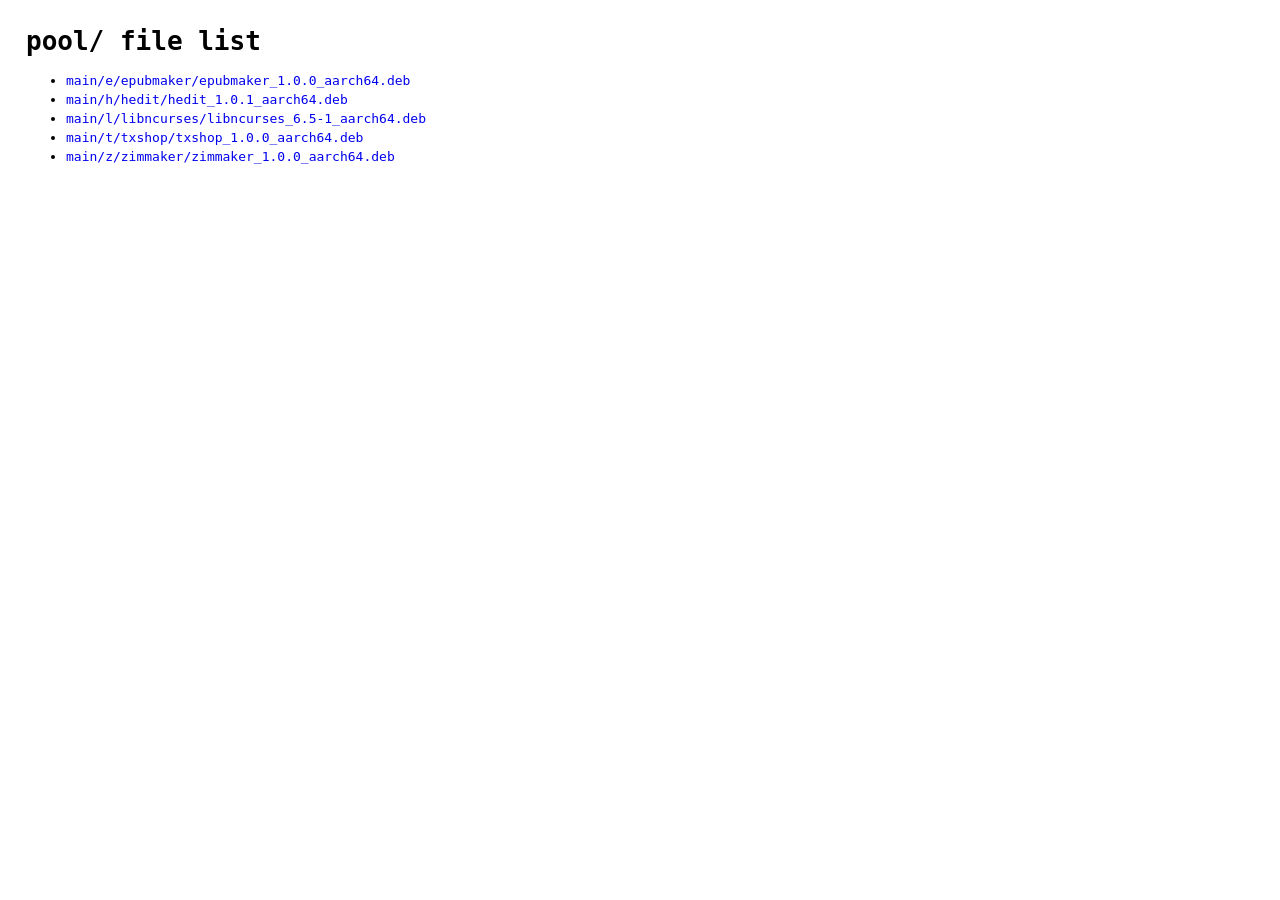
==== pool/index.html @ 5c12515c "auto generate weblist index.html" ====
<!DOCTYPE html>
<html>
<head>
<meta charset="utf-8">
<title>deb repo file list</title>
<style>
body { font-family: monospace; margin: 2em; }
a { text-decoration: none; }
a:hover { text-decoration: underline; }
li { margin: 0.3em 0; }
</style>
</head>
<body>
<h1>pool/ file list</h1>
<ul>
<li><a href="main/e/epubmaker/epubmaker_1.0.0_aarch64.deb">main/e/epubmaker/epubmaker_1.0.0_aarch64.deb</a></li>
<li><a href="main/h/hedit/hedit_1.0.1_aarch64.deb">main/h/hedit/hedit_1.0.1_aarch64.deb</a></li>
<li><a href="main/l/libncurses/libncurses_6.5-1_aarch64.deb">main/l/libncurses/libncurses_6.5-1_aarch64.deb</a></li>
<li><a href="main/t/txshop/txshop_1.0.0_aarch64.deb">main/t/txshop/txshop_1.0.0_aarch64.deb</a></li>
<li><a href="main/z/zimmaker/zimmaker_1.0.0_aarch64.deb">main/z/zimmaker/zimmaker_1.0.0_aarch64.deb</a></li>
</ul></body></html>
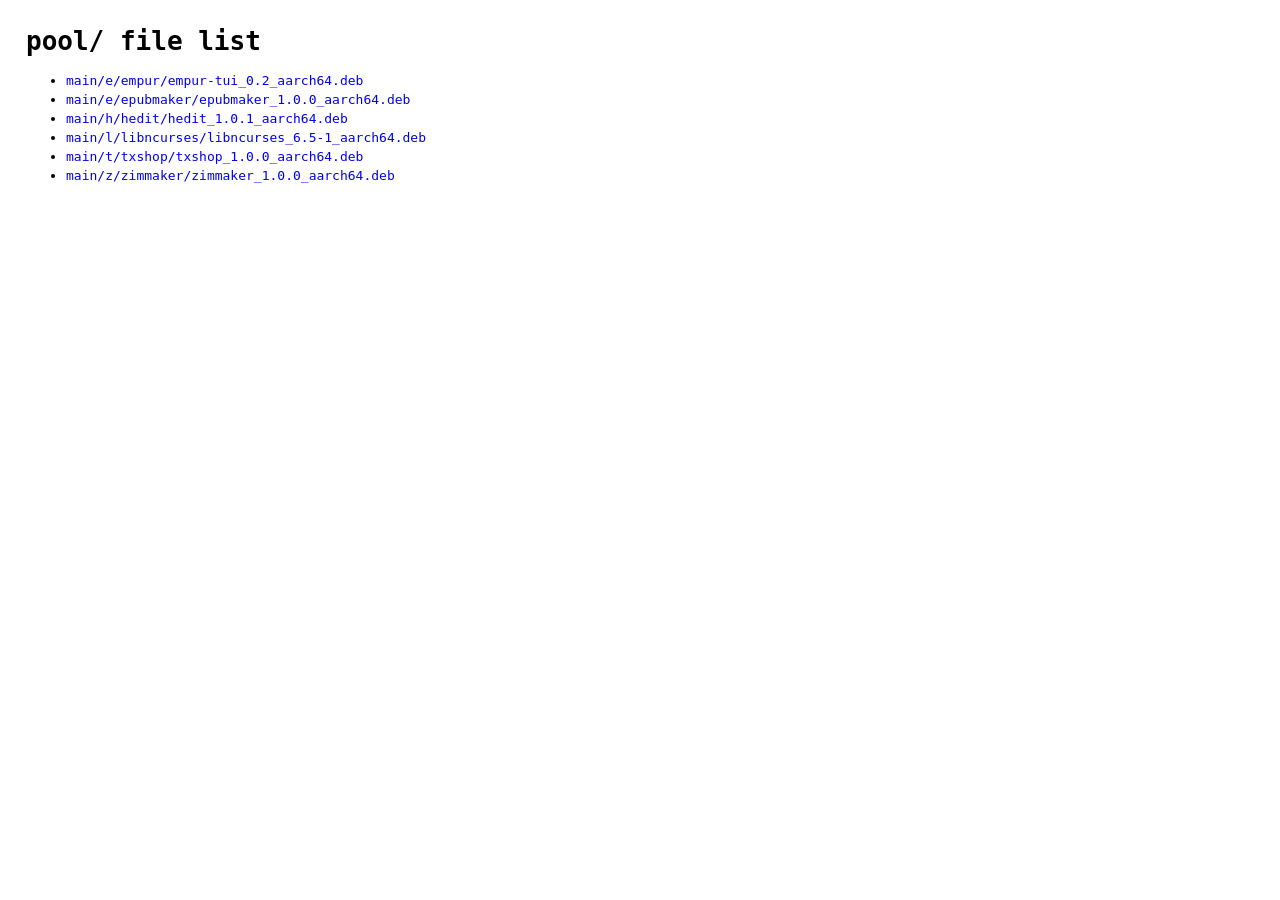
==== commit 62e089ca: "auto generate weblist index.html" ====
--- a/pool/index.html
+++ b/pool/index.html
@@ -13,6 +13,7 @@
 <body>
 <h1>pool/ file list</h1>
 <ul>
+<li><a href="main/e/empur/empur-tui_0.2_aarch64.deb">main/e/empur/empur-tui_0.2_aarch64.deb</a></li>
 <li><a href="main/e/epubmaker/epubmaker_1.0.0_aarch64.deb">main/e/epubmaker/epubmaker_1.0.0_aarch64.deb</a></li>
 <li><a href="main/h/hedit/hedit_1.0.1_aarch64.deb">main/h/hedit/hedit_1.0.1_aarch64.deb</a></li>
 <li><a href="main/l/libncurses/libncurses_6.5-1_aarch64.deb">main/l/libncurses/libncurses_6.5-1_aarch64.deb</a></li>
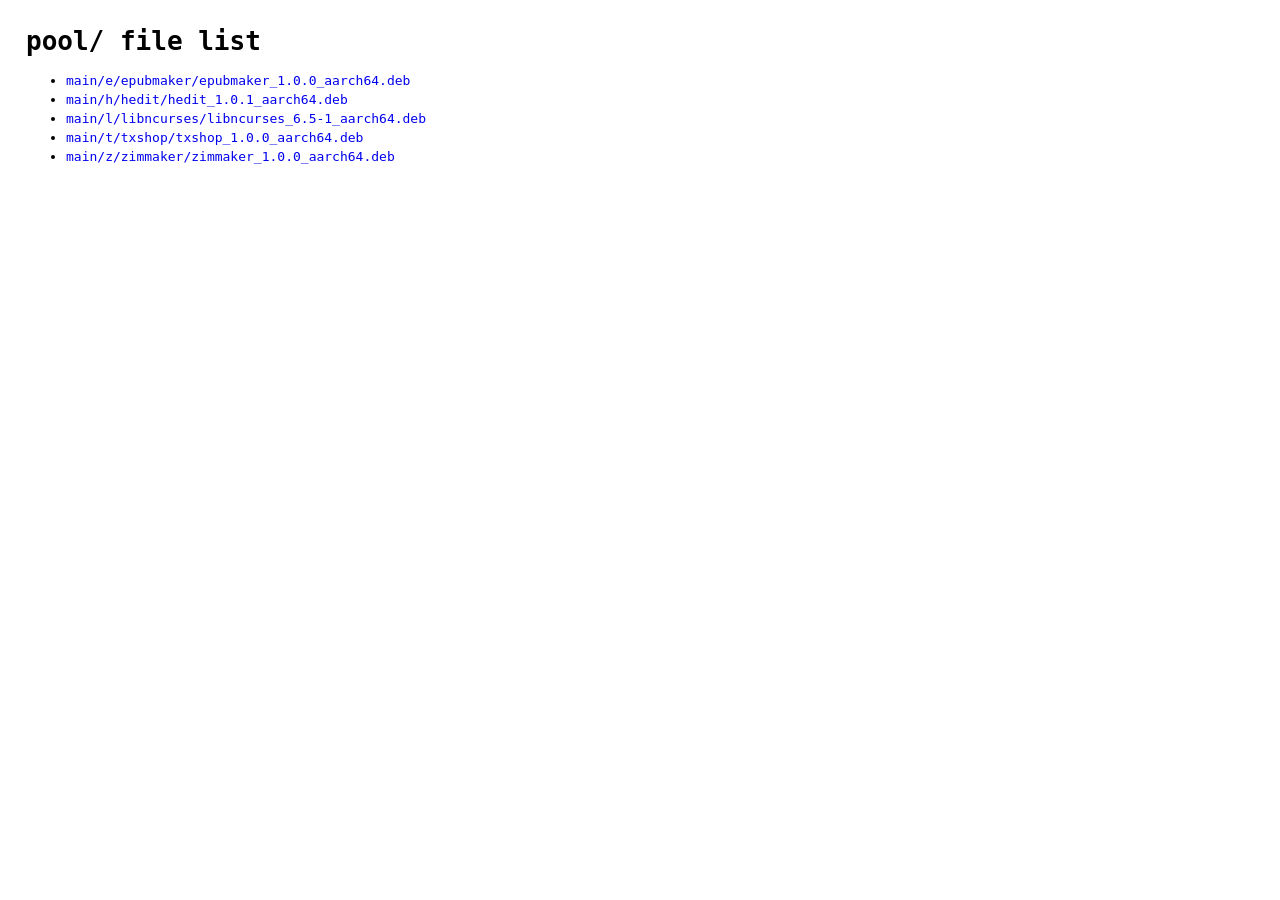
==== commit d3e58097: "auto generate weblist index.html" ====
--- a/pool/index.html
+++ b/pool/index.html
@@ -13,7 +13,6 @@
 <body>
 <h1>pool/ file list</h1>
 <ul>
-<li><a href="main/e/empur/empur-tui_0.2_aarch64.deb">main/e/empur/empur-tui_0.2_aarch64.deb</a></li>
 <li><a href="main/e/epubmaker/epubmaker_1.0.0_aarch64.deb">main/e/epubmaker/epubmaker_1.0.0_aarch64.deb</a></li>
 <li><a href="main/h/hedit/hedit_1.0.1_aarch64.deb">main/h/hedit/hedit_1.0.1_aarch64.deb</a></li>
 <li><a href="main/l/libncurses/libncurses_6.5-1_aarch64.deb">main/l/libncurses/libncurses_6.5-1_aarch64.deb</a></li>
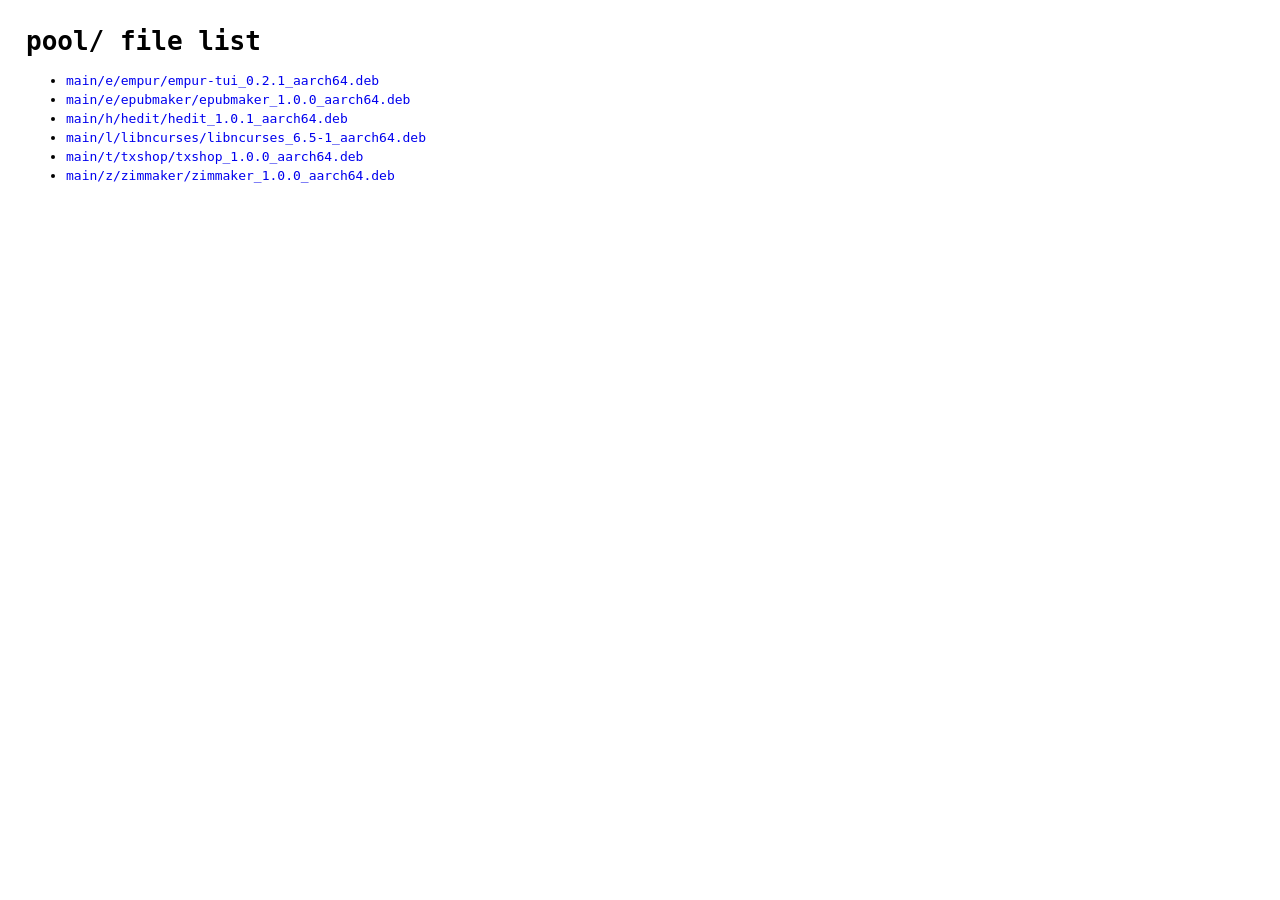
==== commit e9d4c2b4: "auto generate weblist index.html" ====
--- a/pool/index.html
+++ b/pool/index.html
@@ -13,6 +13,7 @@
 <body>
 <h1>pool/ file list</h1>
 <ul>
+<li><a href="main/e/empur/empur-tui_0.2.1_aarch64.deb">main/e/empur/empur-tui_0.2.1_aarch64.deb</a></li>
 <li><a href="main/e/epubmaker/epubmaker_1.0.0_aarch64.deb">main/e/epubmaker/epubmaker_1.0.0_aarch64.deb</a></li>
 <li><a href="main/h/hedit/hedit_1.0.1_aarch64.deb">main/h/hedit/hedit_1.0.1_aarch64.deb</a></li>
 <li><a href="main/l/libncurses/libncurses_6.5-1_aarch64.deb">main/l/libncurses/libncurses_6.5-1_aarch64.deb</a></li>
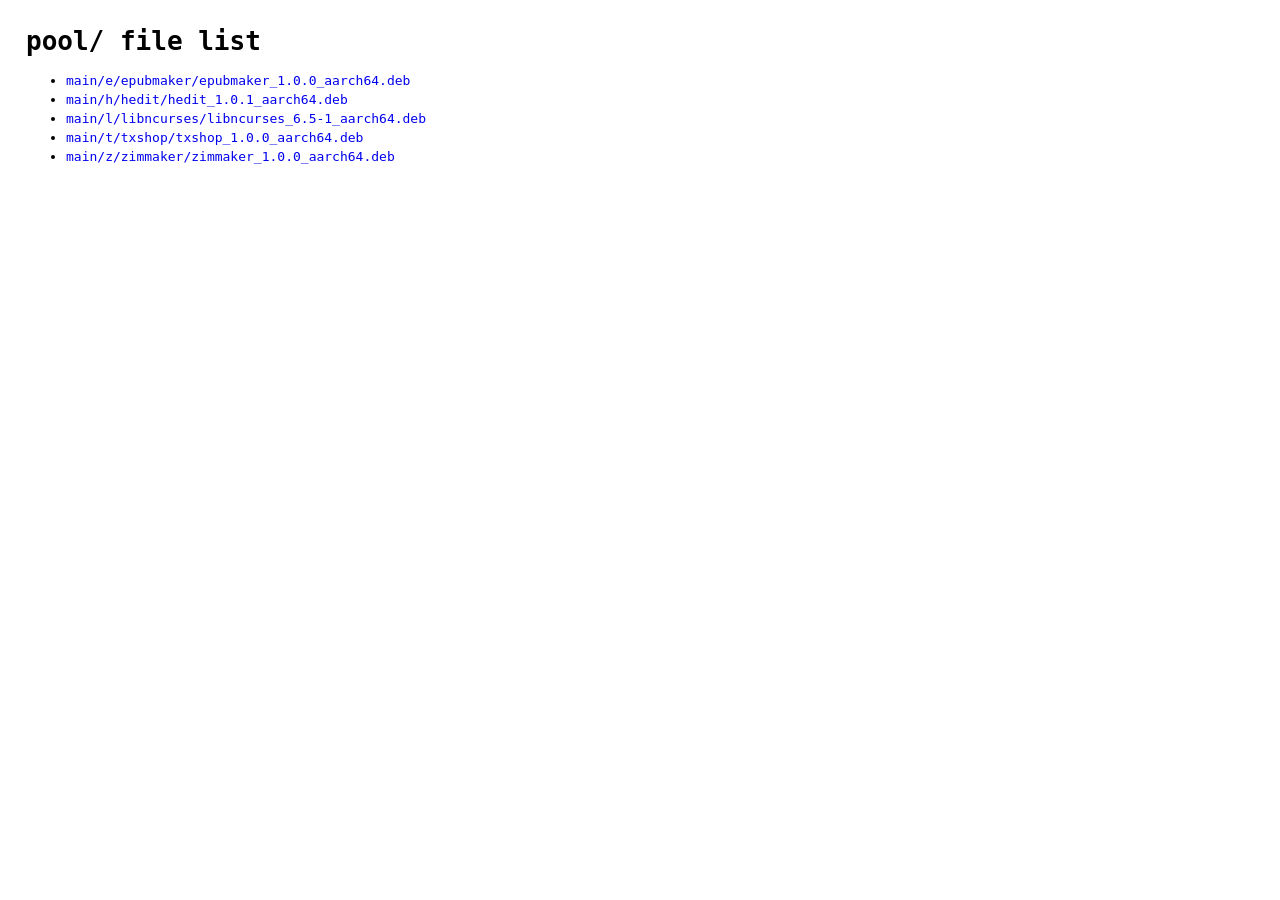
==== commit 113eec03: "auto generate weblist index.html" ====
--- a/pool/index.html
+++ b/pool/index.html
@@ -13,7 +13,6 @@
 <body>
 <h1>pool/ file list</h1>
 <ul>
-<li><a href="main/e/empur/empur-tui_0.2.1_aarch64.deb">main/e/empur/empur-tui_0.2.1_aarch64.deb</a></li>
 <li><a href="main/e/epubmaker/epubmaker_1.0.0_aarch64.deb">main/e/epubmaker/epubmaker_1.0.0_aarch64.deb</a></li>
 <li><a href="main/h/hedit/hedit_1.0.1_aarch64.deb">main/h/hedit/hedit_1.0.1_aarch64.deb</a></li>
 <li><a href="main/l/libncurses/libncurses_6.5-1_aarch64.deb">main/l/libncurses/libncurses_6.5-1_aarch64.deb</a></li>
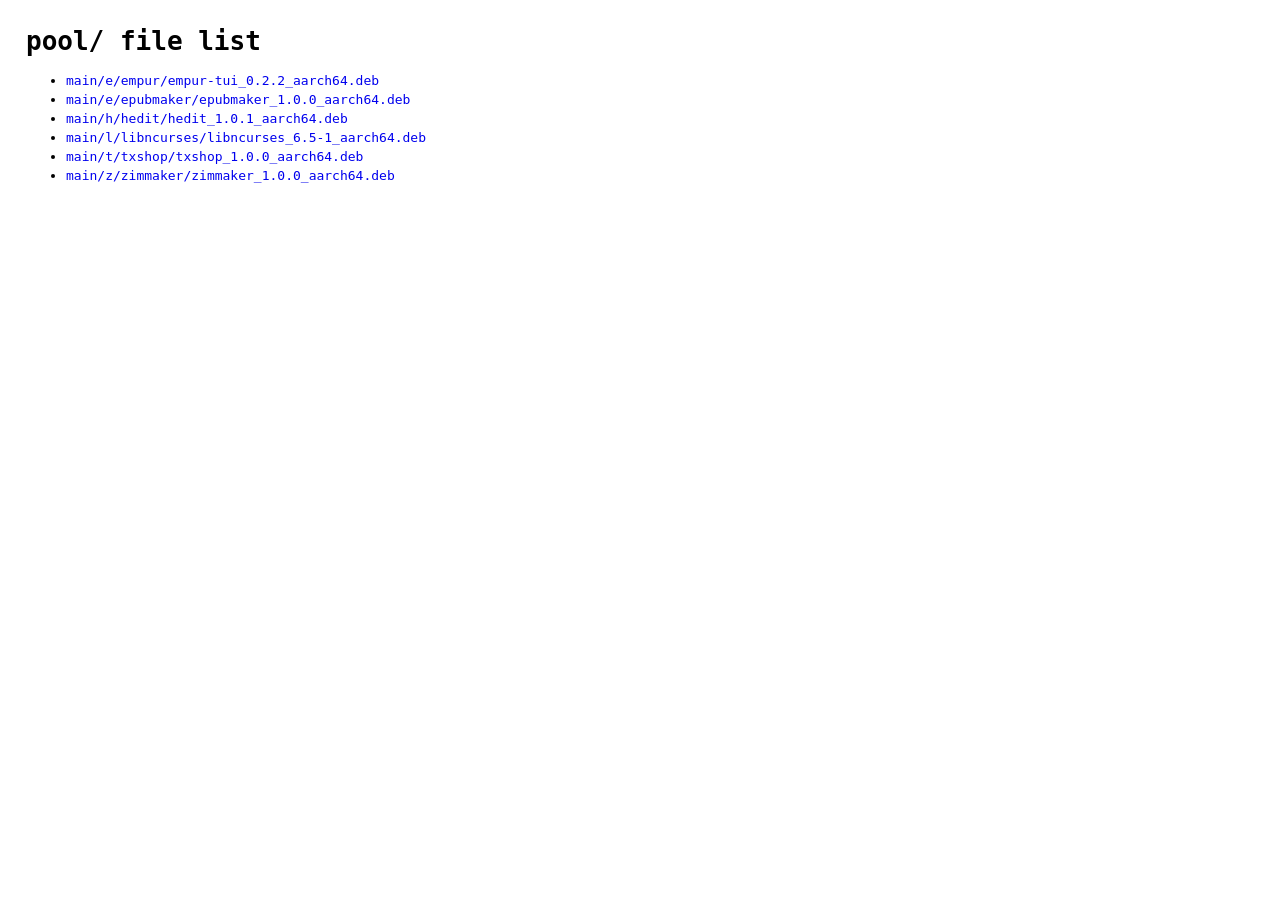
==== commit ee7929e0: "auto generate weblist index.html" ====
--- a/pool/index.html
+++ b/pool/index.html
@@ -13,6 +13,7 @@
 <body>
 <h1>pool/ file list</h1>
 <ul>
+<li><a href="main/e/empur/empur-tui_0.2.2_aarch64.deb">main/e/empur/empur-tui_0.2.2_aarch64.deb</a></li>
 <li><a href="main/e/epubmaker/epubmaker_1.0.0_aarch64.deb">main/e/epubmaker/epubmaker_1.0.0_aarch64.deb</a></li>
 <li><a href="main/h/hedit/hedit_1.0.1_aarch64.deb">main/h/hedit/hedit_1.0.1_aarch64.deb</a></li>
 <li><a href="main/l/libncurses/libncurses_6.5-1_aarch64.deb">main/l/libncurses/libncurses_6.5-1_aarch64.deb</a></li>
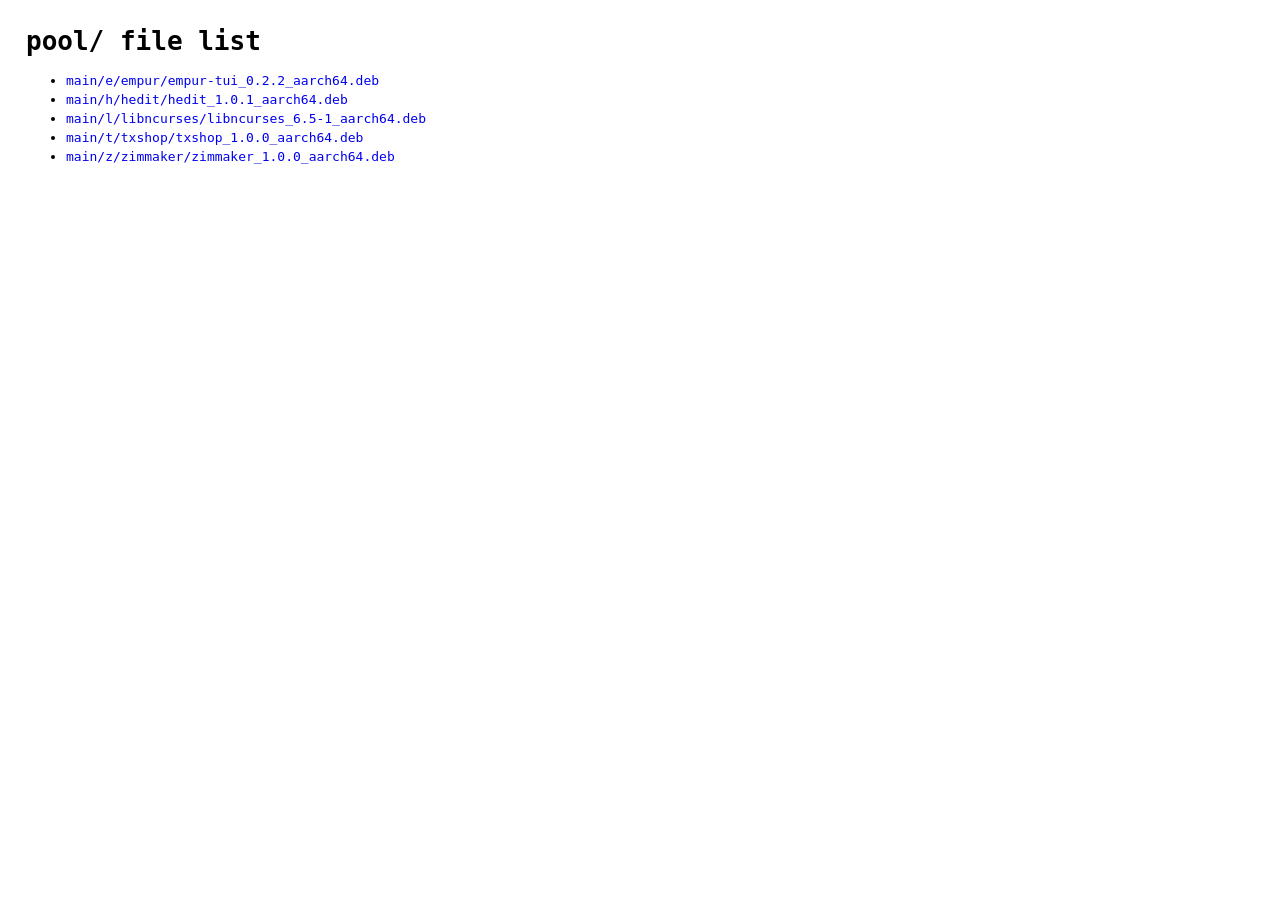
==== commit 52075205: "auto generate weblist index.html" ====
--- a/pool/index.html
+++ b/pool/index.html
@@ -14,7 +14,6 @@
 <h1>pool/ file list</h1>
 <ul>
 <li><a href="main/e/empur/empur-tui_0.2.2_aarch64.deb">main/e/empur/empur-tui_0.2.2_aarch64.deb</a></li>
-<li><a href="main/e/epubmaker/epubmaker_1.0.0_aarch64.deb">main/e/epubmaker/epubmaker_1.0.0_aarch64.deb</a></li>
 <li><a href="main/h/hedit/hedit_1.0.1_aarch64.deb">main/h/hedit/hedit_1.0.1_aarch64.deb</a></li>
 <li><a href="main/l/libncurses/libncurses_6.5-1_aarch64.deb">main/l/libncurses/libncurses_6.5-1_aarch64.deb</a></li>
 <li><a href="main/t/txshop/txshop_1.0.0_aarch64.deb">main/t/txshop/txshop_1.0.0_aarch64.deb</a></li>
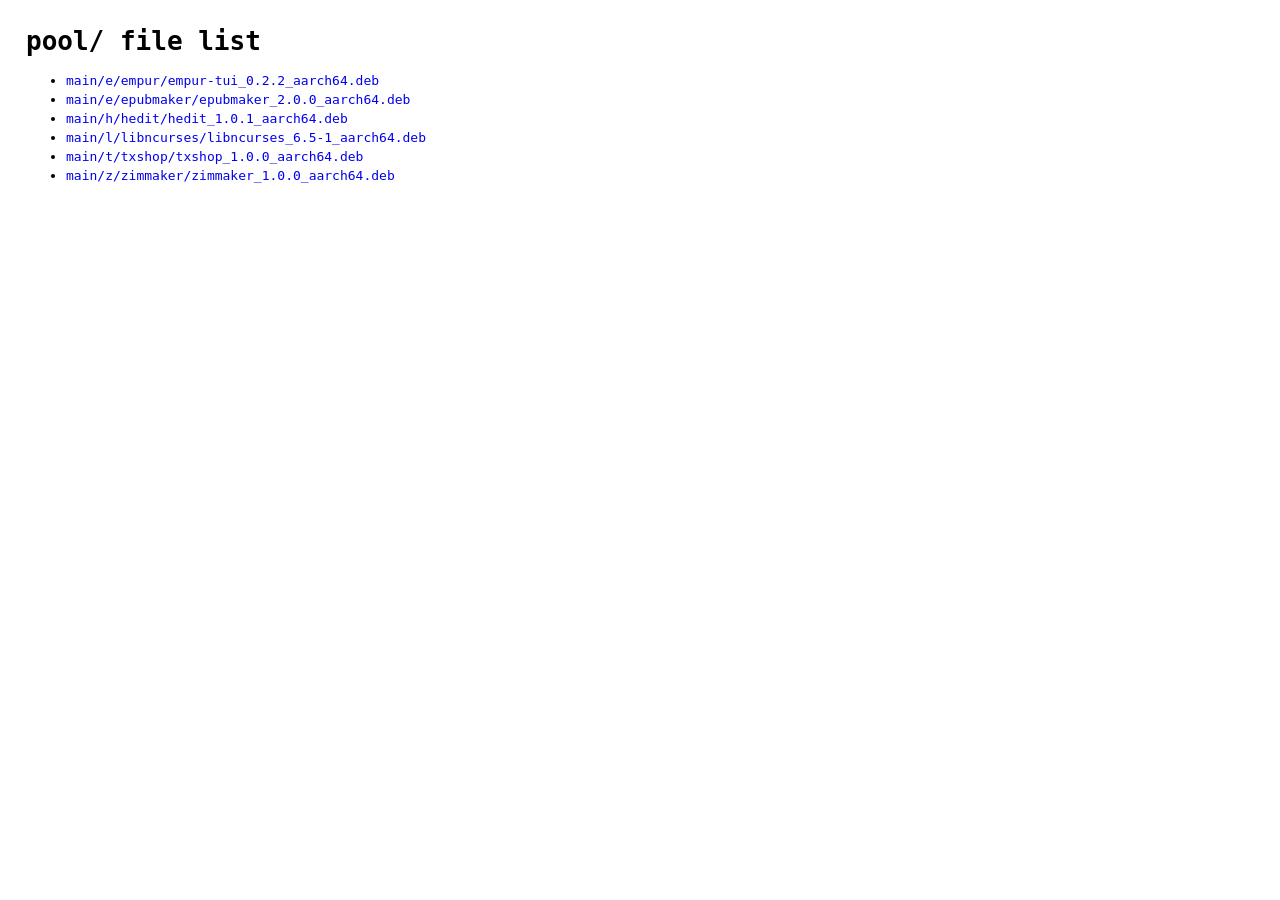
==== commit 925f54a0: "auto generate weblist index.html" ====
--- a/pool/index.html
+++ b/pool/index.html
@@ -14,6 +14,7 @@
 <h1>pool/ file list</h1>
 <ul>
 <li><a href="main/e/empur/empur-tui_0.2.2_aarch64.deb">main/e/empur/empur-tui_0.2.2_aarch64.deb</a></li>
+<li><a href="main/e/epubmaker/epubmaker_2.0.0_aarch64.deb">main/e/epubmaker/epubmaker_2.0.0_aarch64.deb</a></li>
 <li><a href="main/h/hedit/hedit_1.0.1_aarch64.deb">main/h/hedit/hedit_1.0.1_aarch64.deb</a></li>
 <li><a href="main/l/libncurses/libncurses_6.5-1_aarch64.deb">main/l/libncurses/libncurses_6.5-1_aarch64.deb</a></li>
 <li><a href="main/t/txshop/txshop_1.0.0_aarch64.deb">main/t/txshop/txshop_1.0.0_aarch64.deb</a></li>
